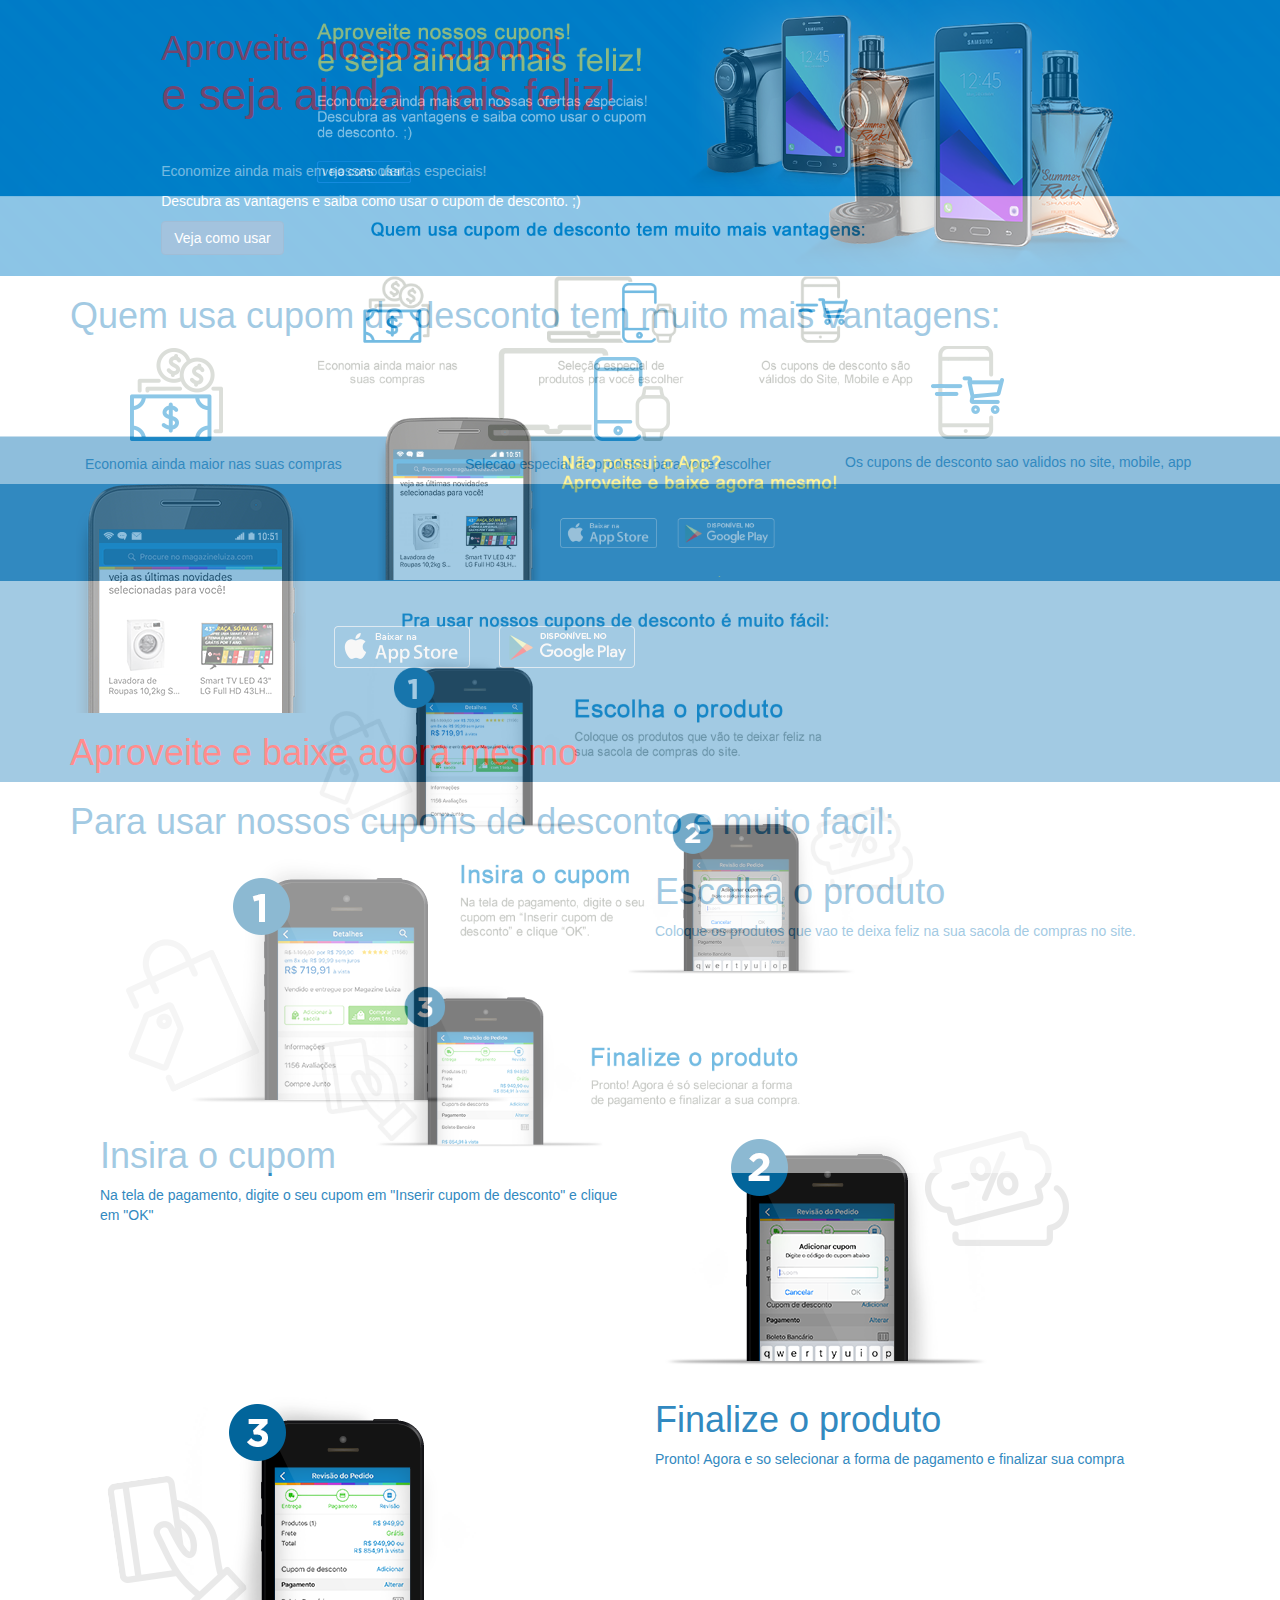
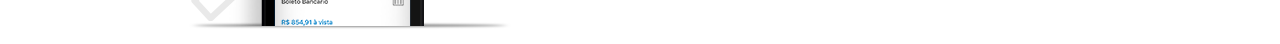
==== index.html @ 94b9f13d "." ====
<!DOCTYPE html>
<html lang="en">

<head>
    <meta charset="UTF-8">
    <meta name="viewport" content="width=device-width, initial-scale=1.0">
    <meta http-equiv="X-UA-Compatible" content="ie=edge">
    <title>Hotsite - Teste</title>
    <link rel="stylesheet" type="" href="reset.css">
    <link href="https://maxcdn.bootstrapcdn.com/bootstrap/3.3.7/css/bootstrap.min.css" rel="stylesheet" integrity="sha384-BVYiiSIFeK1dGmJRAkycuHAHRg32OmUcww7on3RYdg4Va+PmSTsz/K68vbdEjh4u"
        crossorigin="anonymous">
    <link rel="stylesheet" type="" href="hotsite.css">
</head>

<body>
    <main>
        <section>

            <div class="container">
                <div class="titulo col-md-7">
                    <p class="yellow">Aproveite nossos cupons!</p>
                    <p class="yellow">e seja ainda mais feliz!</p>
                    <div class="sub-titulo">
                        <p class="white">Economize ainda mais em nossas ofertas especiais!</p>
                        <p class="white">Descubra as vantagens e saiba como usar o cupom de desconto. ;)</p>
                    </div>

                    <button type="button" class="btn btn-primary">Veja como usar</button>

                </div>
                <div class="logo col-md-5">
                    <img src="imagensTeste/logo.png" alt="">
                </div>
            </div>

        </section>
        <section>
            <div class="container">
                <h1>Quem usa cupom de desconto tem muito mais vantagens:</h1>
                <div class="col-md-4">
                    <img src="imagensTeste/lista-economia.png" alt="">
                    <p>Economia ainda maior nas suas compras</p>
                </div>
                <div class="col-md-4">
                    <img src="imagensTeste/lista-selecao.png" alt="">
                    <p>Selecao especial de produtos para voce escolher</p>
                </div>
                <div class="col-md-4">
                    <img src="imagensTeste/lista-cupom.png" alt="">
                    <p>Os cupons de desconto sao validos no site, mobile, app</p>
                </div>
            </div>
        </section>
        <section>
            <div class="container">
                <img src="imagensTeste/celular-botoes.png" alt="">
                <h1 class="yellow">Aproveite e baixe agora mesmo</h1>
            </div>
        </section>
        <section>
            <div class="container">
                <h1>Para usar nossos cupons de desconto e muito facil:</h1>
                <div class="col-md-12">
                    <div class="col-md-6">
                        <img src="imagensTeste/lista-celular1.png" alt="">
                    </div>
                    <div class="col-md-6">
                        <h1>Escolha o produto</h1>
                        <p>Coloque os produtos que vao te deixa feliz na sua sacola de compras no site.</p>
                    </div>
                </div>
                <div class="col-md-12">
                    <div class="col-md-6">
                        <h1>Insira o cupom</h1>
                        <p>Na tela de pagamento, digite o seu cupom em "Inserir cupom de desconto" e clique em "OK"</p>
                    </div>
                    <div class="col-md-6">
                        <img src="imagensTeste/lista-celular2.png" alt="">
                    </div>
                </div>
                <div class="col-md-12">
                    <div class="col-md-6">
                        <img src="imagensTeste/lista-celular3.png" alt="">
                    </div>
                    <div class="col-md-6">
                        <h1>Finalize o produto</h1>
                        <p>Pronto! Agora e so selecionar a forma de pagamento e finalizar sua compra</p>
                    </div>
                </div>
            </div>

        </section>

    </main>
    <img src="hotsite.png" />    
</body>

</html>
---- hotsite.css ----
body > img {
    width: 100%;
    position: absolute;
    top: 0;
    left: 0;
    opacity: 0.55;
    /* z-index: -1; */
}

@font-face {
    font-family: 'DejaVu Sans';
    src: url(dejavu-fonts-ttf-2.37/ttf/DejaVuSans.ttf);
}

html{
    /* font-family: 'DejaVu Sans'; */
    /* font-family: "Arial", sans-serif; */
}

main{
    display: flex;
    flex-flow: column;
}

.yellow{
    color: red;
}

p.yellow:first-child   {
    font-size: 35px;
}

p.yellow:nth-child(2){
    font-size: 45px;
    margin-top: -20px;
}

 .titulo{
    padding-top: 2%;
    padding-left: 8%;
} 

.sub-titulo{
    padding-top: 24px;
}

.logo{
    flex: 1;
}

section:first-child{
    background: repeating-linear-gradient(
        45deg,
        #007cc7,
        #007cc7 1%,
        #007ec8 1%,
        #007ec8 2%
    );
}

section:nth-child(2n){
    background-color: white;
    color: #3289c0;
}

section{
    background-color: #3289c0;
    color: white;
}

.column1{
    flex: 1;
}
.column2{
    flex: 2;
}
.column3{
    flex: 3;
}
.column4{
    flex: 4;
}
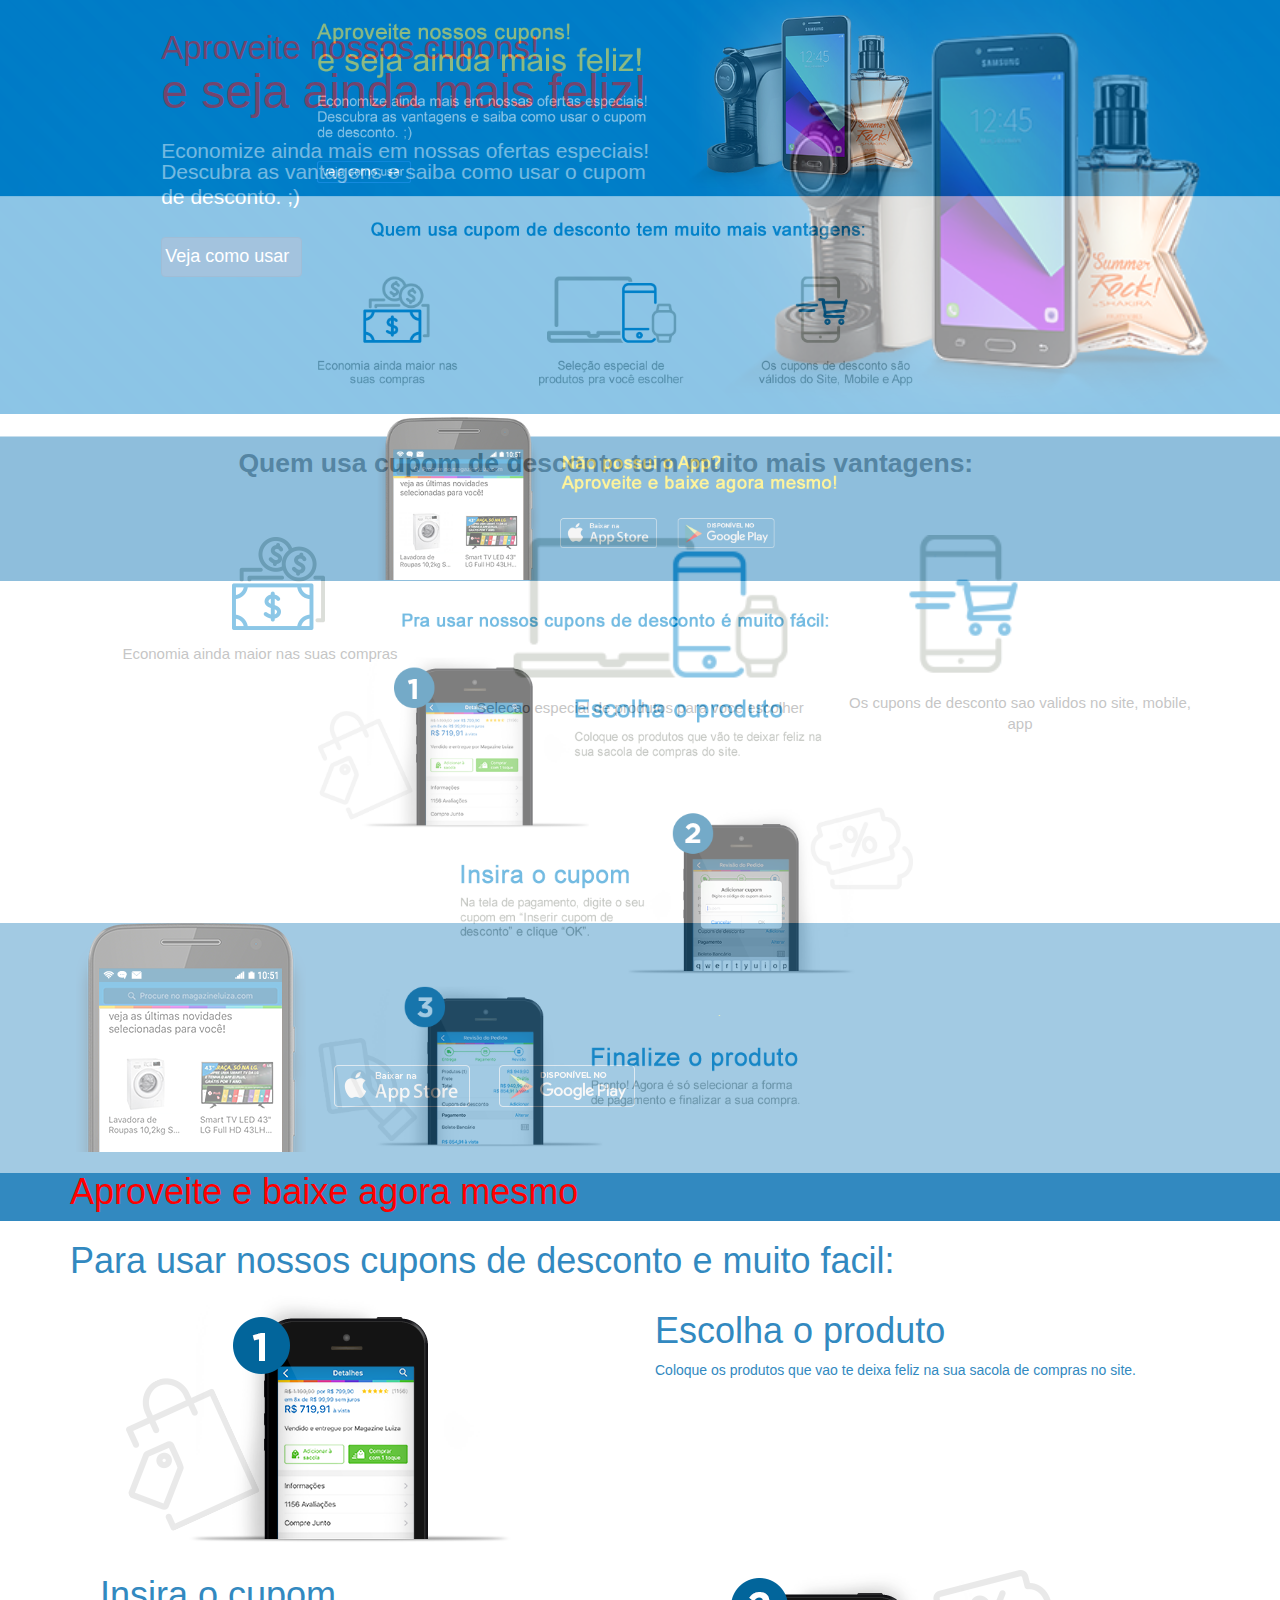
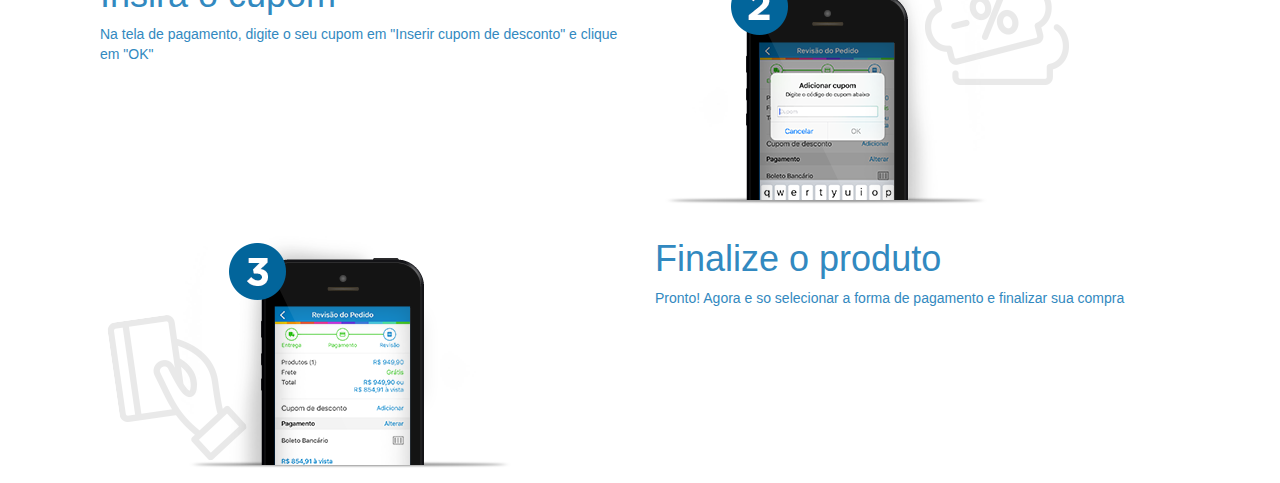
==== commit dd7d38e3: "teste" ====
--- a/index.html
+++ b/index.html
@@ -22,21 +22,21 @@
                     <p class="yellow">e seja ainda mais feliz!</p>
                     <div class="sub-titulo">
                         <p class="white">Economize ainda mais em nossas ofertas especiais!</p>
-                        <p class="white">Descubra as vantagens e saiba como usar o cupom de desconto. ;)</p>
+                        <p class="white col-md-11">Descubra as vantagens e saiba como usar o cupom de desconto. ;)</p>
                     </div>
 
                     <button type="button" class="btn btn-primary">Veja como usar</button>
 
                 </div>
-                <div class="logo col-md-5">
-                    <img src="imagensTeste/logo.png" alt="">
+                <div class="col-md-5">
+                    <img class="titulo-img" src="imagensTeste/logo.png" alt="">
                 </div>
             </div>
 
         </section>
-        <section>
+        <section id="lista-vantagens">
             <div class="container">
-                <h1>Quem usa cupom de desconto tem muito mais vantagens:</h1>
+                <p>Quem usa cupom de desconto tem muito mais vantagens:</p>
                 <div class="col-md-4">
                     <img src="imagensTeste/lista-economia.png" alt="">
                     <p>Economia ainda maior nas suas compras</p>
--- a/hotsite.css
+++ b/hotsite.css
@@ -13,39 +13,12 @@
 }
 
 html{
-    /* font-family: 'DejaVu Sans'; */
-    /* font-family: "Arial", sans-serif; */
+    font-family: "Helvetica";
 }
 
 main{
     display: flex;
     flex-flow: column;
-}
-
-.yellow{
-    color: red;
-}
-
-p.yellow:first-child   {
-    font-size: 35px;
-}
-
-p.yellow:nth-child(2){
-    font-size: 45px;
-    margin-top: -20px;
-}
-
- .titulo{
-    padding-top: 2%;
-    padding-left: 8%;
-} 
-
-.sub-titulo{
-    padding-top: 24px;
-}
-
-.logo{
-    flex: 1;
 }
 
 section:first-child{
@@ -56,6 +29,7 @@
         #007ec8 1%,
         #007ec8 2%
     );
+    height: 46vh;
 }
 
 section:nth-child(2n){
@@ -68,15 +42,82 @@
     color: white;
 }
 
-.column1{
-    flex: 1;
+.yellow{
+    color: red;
 }
-.column2{
-    flex: 2;
+
+p.yellow:first-child{
+    font-size: 33px;
+    line-height: 50px;
 }
-.column3{
-    flex: 3;
+
+p.yellow:nth-child(2){
+    font-size: 48px;
+    margin-top: -25px;
 }
-.column4{
-    flex: 4;
-}+
+p.white{
+    margin-top: -24px;
+    font-size: 21px;
+}
+
+p.white:nth-child(2){
+    margin-top: -17px;
+    padding-left: 0;
+    line-height: 25px;
+}
+
+.titulo{
+    padding-top: 2%;
+    padding-left: 8%;
+} 
+
+.titulo-img{
+    margin-left: -21%;
+    width: 72vh;
+}
+
+.sub-titulo{
+    padding-top: 24px;
+}
+
+.titulo button{
+    font-size: 18px;
+    margin-top: 18px;
+    padding-left: 3px;
+}
+
+#lista-vantagens{
+    height: 56.5vh;
+}
+
+#lista-vantagens p{
+    color: grey;
+    text-align: center;
+    font-size: 15px;
+}
+
+#lista-vantagens p:first-child{
+    text-align: center;
+    font-size: 26.5px;
+    font-weight: bold;
+    margin-left: -6%;
+    padding-top: 31px;
+}
+
+#lista-vantagens .container div:nth-child(2) img{
+    padding-left: 29%;
+    padding-top: 12%;
+}
+
+#lista-vantagens .container div:nth-child(3) img{
+    padding-left: 4%;
+    width: 40vh;
+    padding-top: 12%;
+}
+
+#lista-vantagens .container div:nth-child(4) img{
+    margin-left: -18%;
+    padding-top: 12%;
+    width: 39vh;
+}
